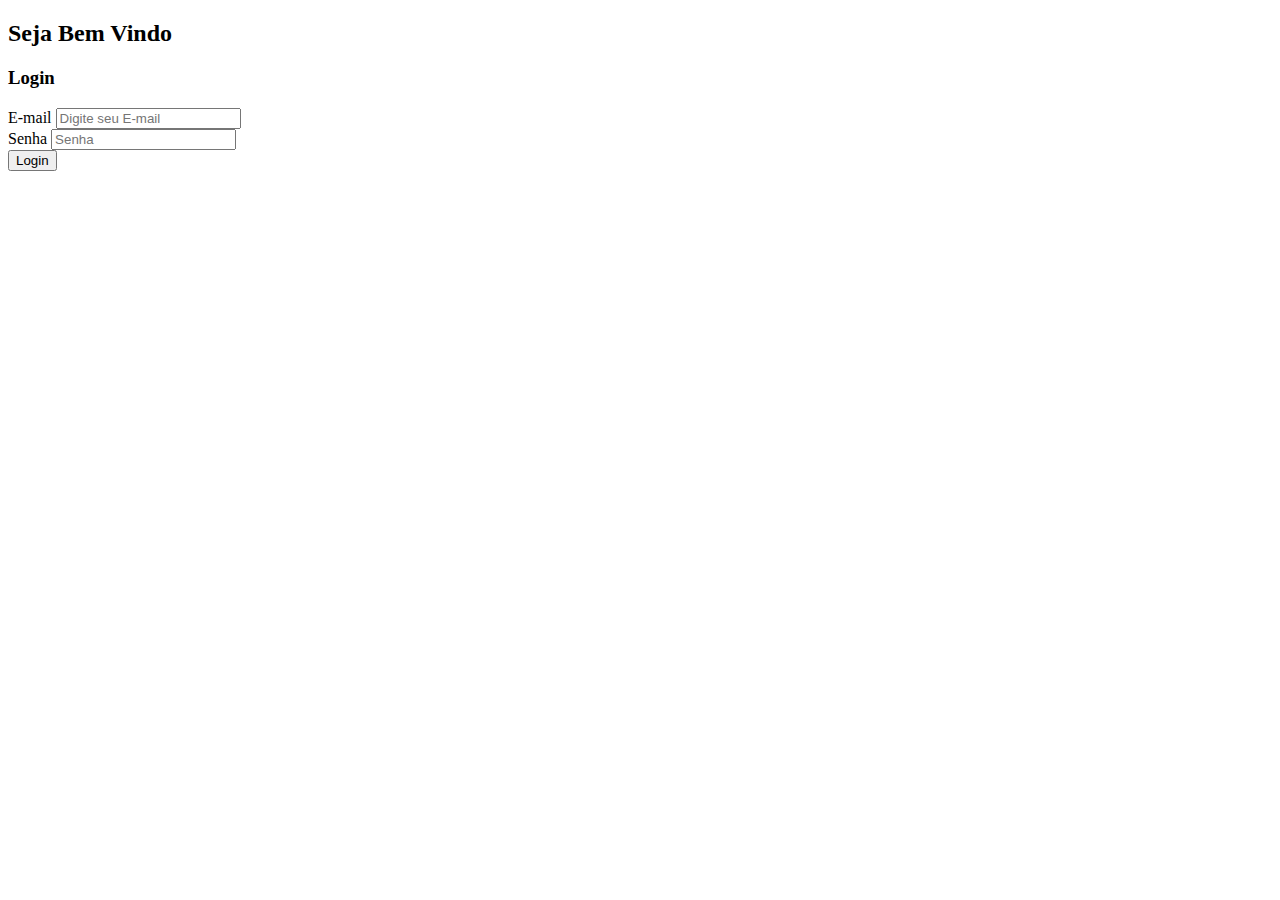
==== hostdy_client/cadstrar.html @ 11367f2b "Iniciado" ====
<!DOCTYPE html>
<html lang="pt-br">
<head>
    <meta charset="UTF-8">
    <meta http-equiv="X-UA-Compatible" content="IE=edge">
    <meta name="viewport" content="width=device-width, initial-scale=1.0">
    <title>Document</title>
</head>
<body>
    <header id="header-cadastrar">
        <h2>Seja Bem Vindo</h2>
    </header>
    <body id="body-cadastrar">
        <form id="frm-cadastrar">
            <h3>Login</h3>
            <div id="frm-div-login-email">
                <label id="frm-div-label-login-email">
                    E-mail
                </label>
                <input type="email" placeholder="Digite seu E-mail" id="email">
            </div>
            <div id="frm-div-login-senha">
                <label id="frm-div-label-login-senha">
                    Senha
                </label>
                <input type="password" placeholder="Senha" id="senha">
            </div>
            <div id="frm-div-cadastrar">
                <button id="frm-btn-cadastrar">Login</button>
            </div>
        </form>
    </body>
    <footer id="footer-cadastrar">

    </footer>
    <script type="text/javascript" src="js/cadastrar.js"></script>
</body>
</html>
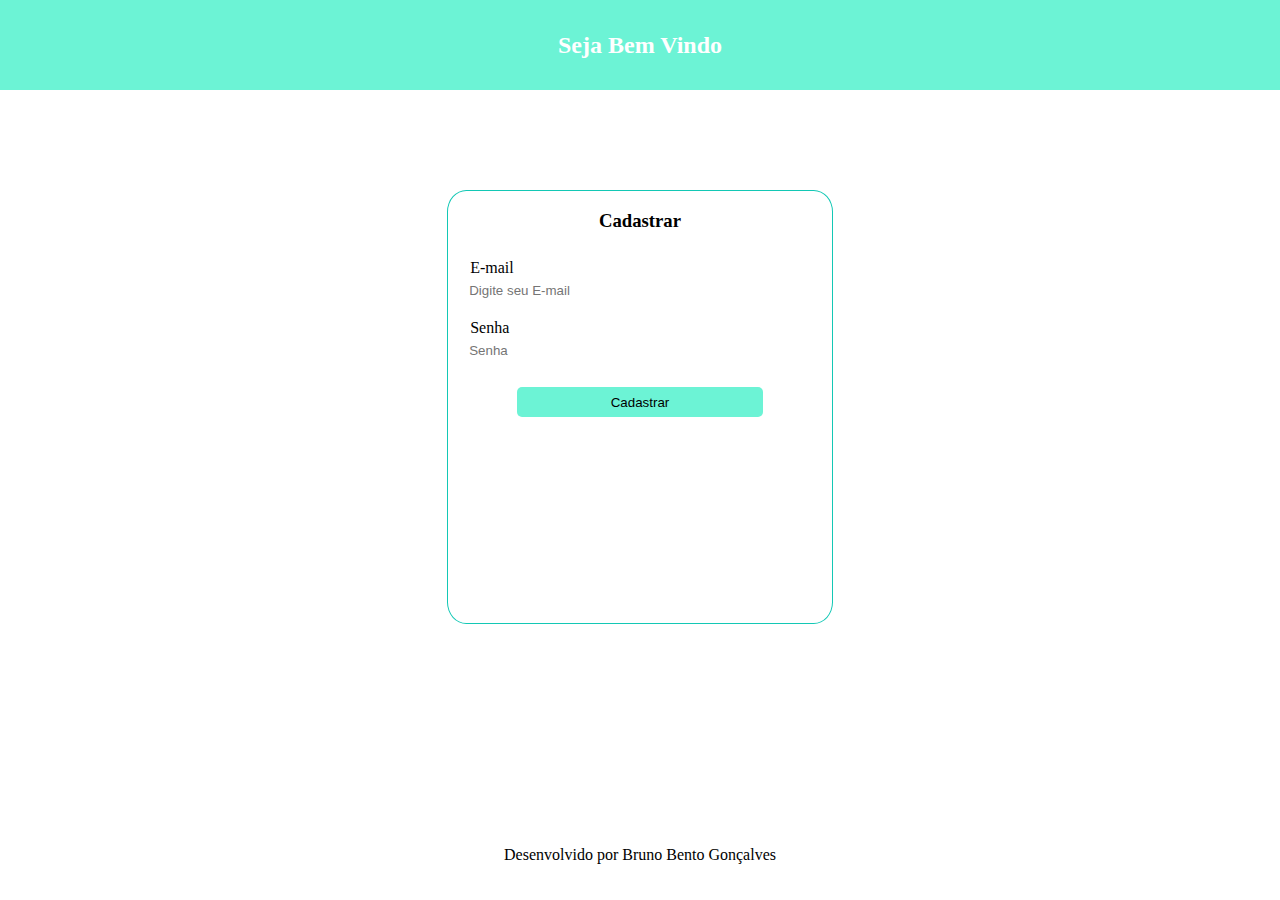
==== commit b92036cf: "." ====
--- a/hostdy_client/cadstrar.html
+++ b/hostdy_client/cadstrar.html
@@ -4,15 +4,16 @@
     <meta charset="UTF-8">
     <meta http-equiv="X-UA-Compatible" content="IE=edge">
     <meta name="viewport" content="width=device-width, initial-scale=1.0">
+    <link rel="stylesheet" href="./css/cadastrar.css">
     <title>Document</title>
 </head>
 <body>
     <header id="header-cadastrar">
         <h2>Seja Bem Vindo</h2>
     </header>
-    <body id="body-cadastrar">
+    <main id="main-cadastrar">
         <form id="frm-cadastrar">
-            <h3>Login</h3>
+            <h3>Cadastrar</h3>
             <div id="frm-div-login-email">
                 <label id="frm-div-label-login-email">
                     E-mail
@@ -26,12 +27,13 @@
                 <input type="password" placeholder="Senha" id="senha">
             </div>
             <div id="frm-div-cadastrar">
-                <button id="frm-btn-cadastrar">Login</button>
+                <button id="frm-btn-cadastrar">Cadastrar</button>
+                <label id="error"></label>
             </div>
         </form>
-    </body>
+    </main>
     <footer id="footer-cadastrar">
-
+        <p>Desenvolvido por Bruno Bento Gonçalves</p>
     </footer>
     <script type="text/javascript" src="js/cadastrar.js"></script>
 </body>
--- a/hostdy_client/css/cadastrar.css
+++ b/hostdy_client/css/cadastrar.css
@@ -0,0 +1,118 @@
+body{
+    margin: 0;
+	padding: 0;
+	border: 0;
+    width: 100%;
+    height: 100vh;
+}
+#header-cadastrar{
+    width: 100%;
+    height: 10%;
+    background-color: #6cf3d5;
+    display: flex;
+    align-items: center;
+    justify-content: center;
+}
+#header-cadastrar h2{
+    color: white;
+}
+main{
+    width: 100%;
+    height: 80%;
+    background-color: white;
+    margin: 0;
+    border: 0;
+    display: flex;
+    align-items: center;
+    justify-items: center;
+    flex-direction: column;
+}
+footer{
+    width: 100%;
+    height: 10%;
+    background-color: white;
+    display: flex;
+    align-items: center;
+    justify-content: center;
+    
+}
+#frm-cadastrar{
+    width: 30%;
+    height: 60%;
+    margin-top: 100px;
+    display: flex;
+    align-items: center;
+    flex-direction: column;
+    background-color: white;
+    border-radius: 5%;
+    border: 1px solid #13c8b5;
+}
+input:focus{
+    border-bottom: 1px solid #6cf3d5;
+}
+#frm-div-login-email{
+    height: 60px;
+    width: 90%;
+    display: flex;
+    justify-content: center;
+    flex-direction: column;
+}
+#frm-cadastrar input {
+    height: 20px;
+    width: 100%;
+    box-shadow: 0 0 0 0;
+    border: 0 none;
+    outline: 0;
+}
+#frm-div-label-login-email{
+    width: 60px;
+    height: 20px;
+    margin-left: 3px;
+}
+#frm-div-login-senha{
+    height: 60px;
+    width: 90%;
+    display: flex;
+    justify-content: center;
+    flex-direction: column;
+}
+#frm-div-label-login-senha{
+    width: 60px;
+    height: 20px;
+    margin-left: 3px;
+}
+#frm-cadastrar button{
+    width: 80%;
+    height: 30px;
+    border: none;
+    border-radius: 5px;
+    background-color: #6cf3d5;
+}
+#frm-cadastrar button:hover{
+    cursor: pointer;
+    background-color: #21a3a3;
+    color: white;
+}
+#frm-div-logar{
+    width: 80%;
+    height: 40px;
+    display: flex;
+    align-items: center;
+    justify-content: center;
+    margin-top: 10px;
+}
+#frm-div-cadastrar{
+    display: flex;
+    align-items: center;
+    justify-content: center;
+    flex-direction: column;
+    width: 80%;
+    height: 47px;
+    margin-top: 10px;
+}
+#error{
+    margin-top: 3px;
+    font-size: 12px;
+    color: red;
+}
+
